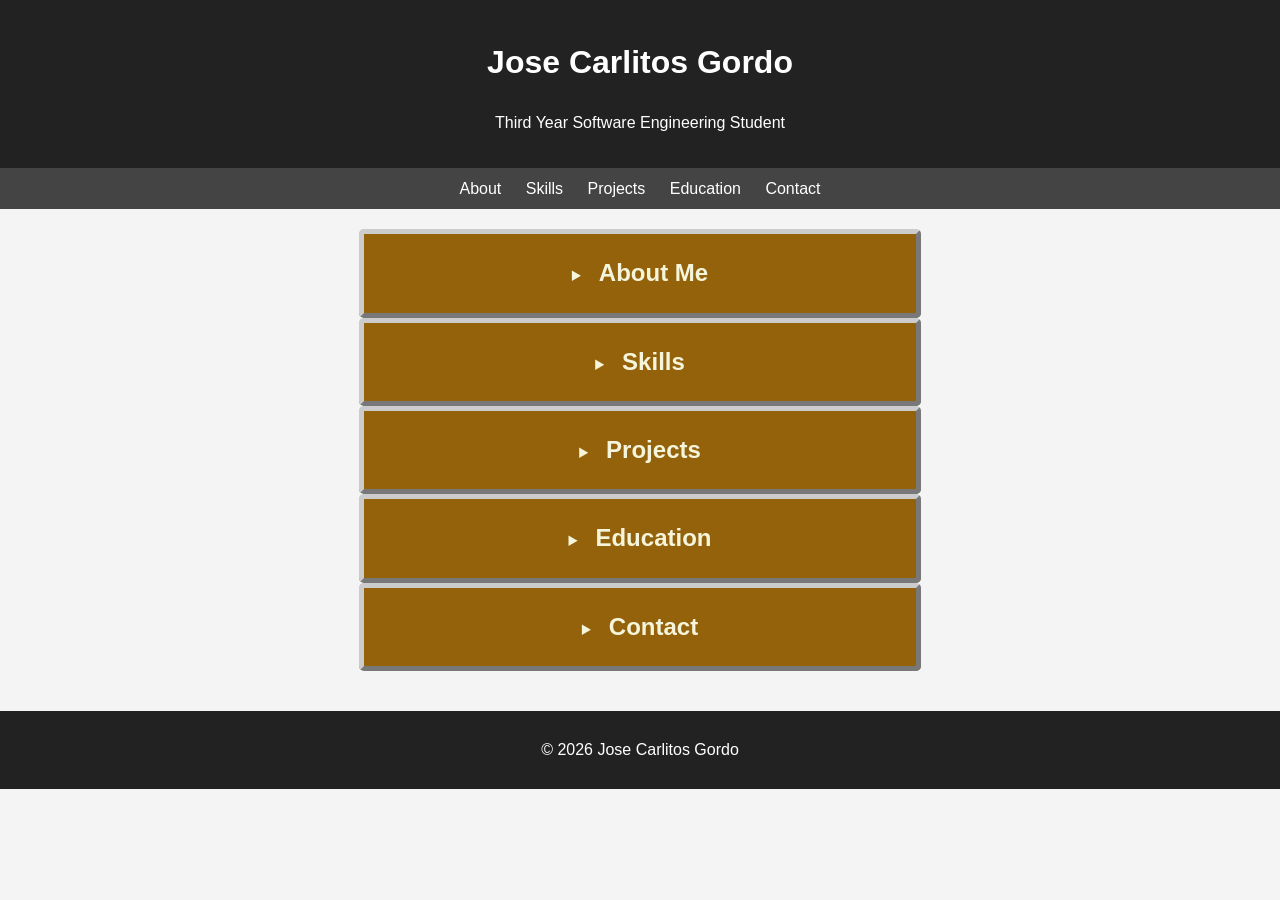
==== index.html @ a9507f3e "Changed main page name to index" ====
<!DOCTYPE html>
<html lang="en">
<head>
    <meta charset="UTF-8">
    <meta name="viewport" content="width=device-width, initial-scale=1.0">
    <title>Jose Carlitos Gordo | Software Engineer</title>
    <link rel = "stylesheet" href = "style.css">
</head>
<body>

<header>
    <h1>Jose Carlitos Gordo</h1>
    <p>Third Year Software Engineering Student</p>
</header>

<nav>
    <a href="#about">About</a>
    <a href="#skills">Skills</a>
    <a href="#projects">Projects</a>
    <a href="#education">Education</a>
    <a href="#contact">Contact</a>
</nav>

<div class="container">

    <section id="about">
        <details>
            <summary><h2>About Me</h2></summary>
            <p>
                Hello! I'm a software engineering student passionate about building efficient,
                scalable applications and learning new technologies.
            </p>
        </details>
    </section>
    <section id="skills">
        <details>
            <summary><h2>Skills</h2></summary>
        <ul>
            <li>Programming: Java, Python, JavaScript</li>
            <li>Web: HTML, CSS, React</li>
            <li>Tools: Git, Docker</li>
            <li>Databases: MySQL, MongoDB</li>
        </ul>
             
        </details>
       
    </section>

    <section id="projects">
        <details>
                <summary> <h2>Projects</h2></summary>
                <div class="project">
                    <details>
                        <summary> <h3>Project Name</h3> </summary>
                        <p>Short description of your project.</p>
                        <p><strong>Tech:</strong> HTML, CSS, JavaScript</p>
                    </details>
                </div>
        </details>
        

    </section>

    
    <section id="education">
         <details>
                <summary><h2>Education</h2> </summary>
                <p><strong>Adelaide University</strong></p>
                <p>Bachelor of Software Engineering (Honours)</p>
                <p>Expected Graduation: 2027</p>
        </details>
        
       
    </section>

    <section id="contact">
         <details>
                <summary> <h2>Contact</h2></summary>
                <p>Email: jose.gordo0806@gmail.com</p>
                <p>GitHub: <a href = 'https://github.com/JoseCarlitosGordo'>https://github.com/JoseCarlitosGordo</a> </p>
                <p>LinkedIn: <a href = 'https://www.linkedin.com/in/jose-carlitos-gordo-8b7b19256'>https://www.linkedin.com/in/jose-carlitos-gordo-8b7b19256</a></a></p>
        </details>
        
       
    </section>

</div>

<footer>
    <p>&copy; 2026 Jose Carlitos Gordo</p>
</footer>

</body>
</html>
---- style.css ----
body {
    font-family: Arial, sans-serif;
    margin: 0;
    line-height: 1.6;
    background: #f4f4f4;
    color: #333;
    
}
header {
    background: #222;
    color: #fff;
    padding: 1rem 0;
    text-align: center;
}
nav {
    position: sticky;
    top: 0;
    background: #444;
    padding: 0.5rem;
    text-align: center;
}
nav a {
    color: #fff;
    margin: 0 10px;
    text-decoration: none;
}
nav a:hover {
    text-decoration: underline;
}
.container {
    width: 80%;
    margin: auto;
    overflow: hidden;
    padding: 20px 0;

}
section {
    background: rgb(148, 98, 10);
    padding: 20px;
    border-radius: 5px;
    color: beige;
    border: 5px outset #ccc;
    width: 50%;
    display: grid;
    place-items: center; /* Centers everything */
    margin: auto;
}
h2 {
    display : inline;
    padding-left: 10px;
    border-bottom: 2px;
}

h3 {
    display : inline;
}
ul {
    list-style: square;
    padding-left: 20px;
}
footer {
    text-align: center;
    padding: 10px;
    background: #222;
    color: #fff;
    margin-top: 20px;
}

details {
  /* Prevent content from instantly disappearing on close */
  transition: content-visibility 0.5s allow-discrete;
}

details::details-content {
  opacity: 0;
  height: 0;
  overflow: hidden;
  transition: content-visibility 0.5s allow-discrete, 
              opacity 0.5s, 
              height 0.5s;
}

details[open]::details-content {
  opacity: 1;
  height: auto;
}

.project {
    padding-top: 20;
    padding: 20px;
    background-color:#444;
    color:aquamarine;
    margin-bottom: 15px;
}
html { 
    scroll-behavior: smooth;
    interpolate-size: allow-keywords;
 }
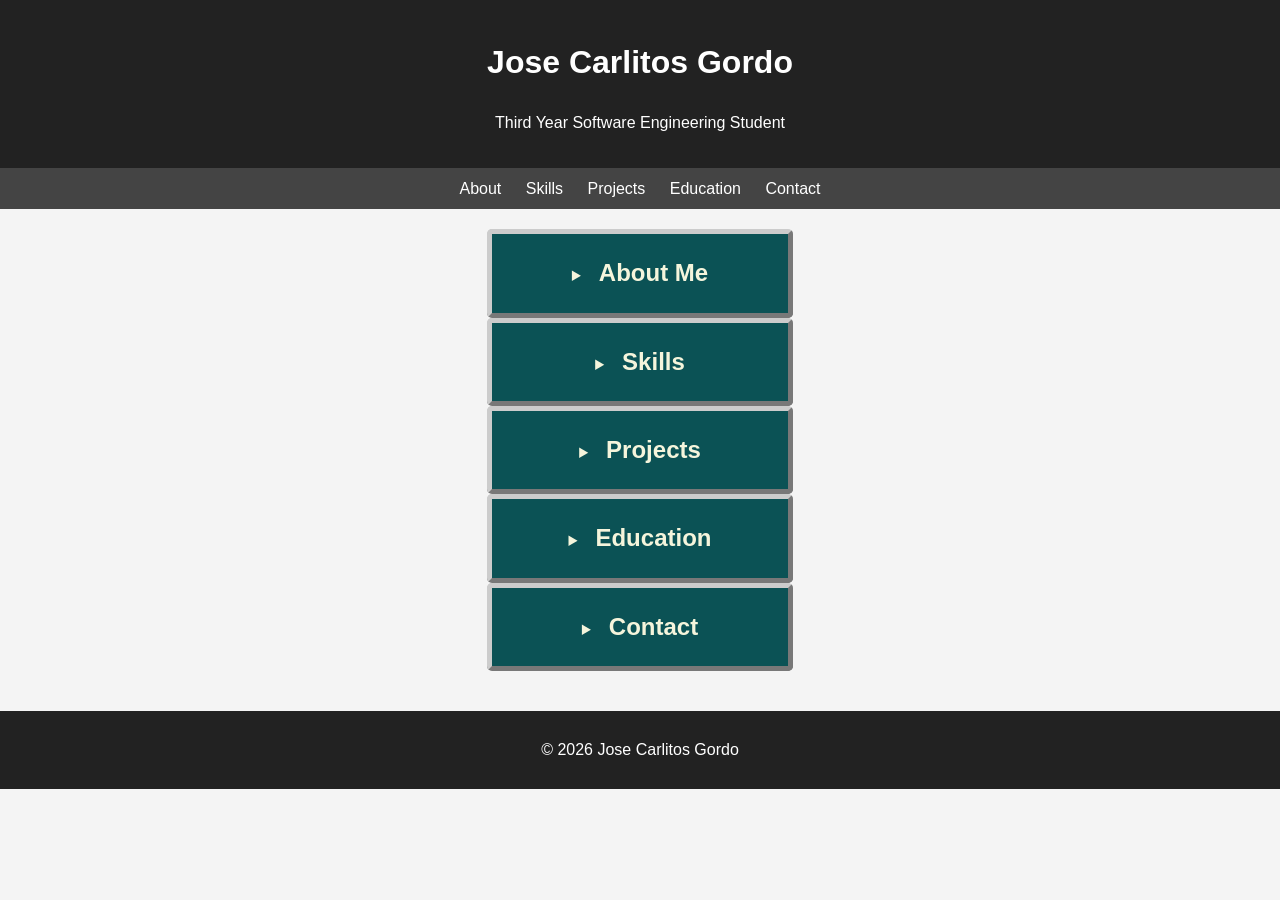
==== commit 73aeab5d: "color and width change" ====
--- a/index.html
+++ b/index.html
@@ -36,10 +36,10 @@
         <details>
             <summary><h2>Skills</h2></summary>
         <ul>
-            <li>Programming: Java, Python, JavaScript</li>
+            <li>Programming: Python, Go, C++, JavaScript</li>
             <li>Web: HTML, CSS, React</li>
-            <li>Tools: Git, Docker</li>
-            <li>Databases: MySQL, MongoDB</li>
+            <li>Tools: Git </li>
+            <li>Databases: SQL Server, SQLite, MongoDB, Relational Database Design</li>
         </ul>
              
         </details>
@@ -51,7 +51,7 @@
                 <summary> <h2>Projects</h2></summary>
                 <div class="project">
                     <details>
-                        <summary> <h3>Project Name</h3> </summary>
+                        <summary> <h3>Chat Server</h3> </summary>
                         <p>Short description of your project.</p>
                         <p><strong>Tech:</strong> HTML, CSS, JavaScript</p>
                     </details>
--- a/style.css
+++ b/style.css
@@ -35,12 +35,12 @@
 
 }
 section {
-    background: rgb(148, 98, 10);
+    background: rgb(11, 82, 85);
     padding: 20px;
     border-radius: 5px;
     color: beige;
     border: 5px outset #ccc;
-    width: 50%;
+    width: 25%;
     display: grid;
     place-items: center; /* Centers everything */
     margin: auto;
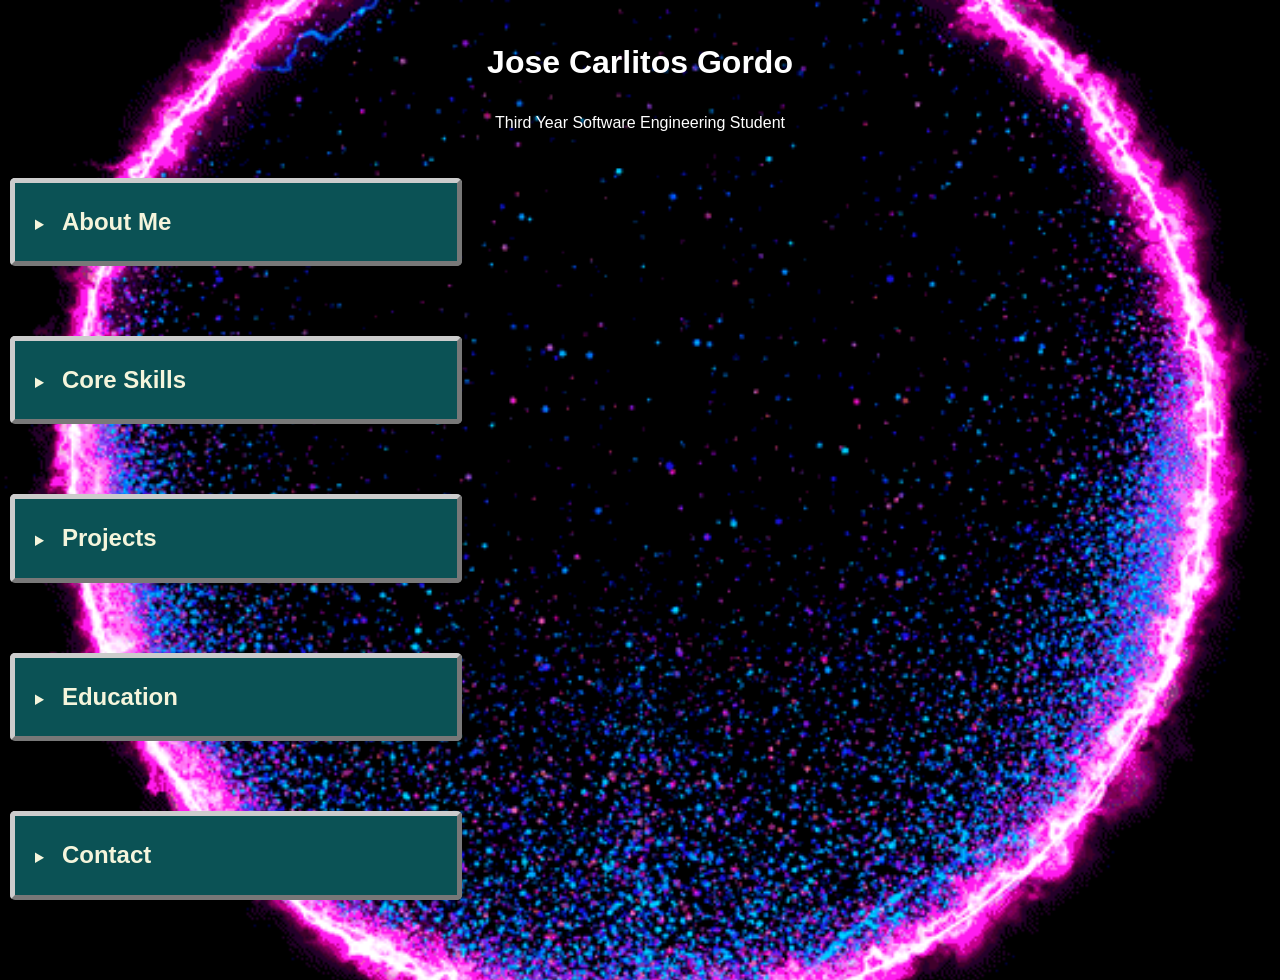
==== commit a0e1bf38: "Added more detail to projects, education and about me" ====
--- a/index.html
+++ b/index.html
@@ -13,13 +13,13 @@
     <p>Third Year Software Engineering Student</p>
 </header>
 
-<nav>
+<!-- <nav>
     <a href="#about">About</a>
     <a href="#skills">Skills</a>
     <a href="#projects">Projects</a>
     <a href="#education">Education</a>
     <a href="#contact">Contact</a>
-</nav>
+</nav> -->
 
 <div class="container">
 
@@ -28,17 +28,21 @@
             <summary><h2>About Me</h2></summary>
             <p>
                 Hello! I'm a software engineering student passionate about building efficient,
-                scalable applications and learning new technologies.
+                scalable applications and learning new technologies.and game systems in
+                Go, C++ and Python. My interest in software engineering began through my love of video games and the game development process, eventually
+                growing into a passion for developing practical software. I’m especially interested in systems design and working in teams to develop software 
+                that can be used for the benefit of all.
+
             </p>
         </details>
     </section>
     <section id="skills">
         <details>
-            <summary><h2>Skills</h2></summary>
+            <summary><h2>Core Skills</h2></summary>
         <ul>
             <li>Programming: Python, Go, C++, JavaScript</li>
             <li>Web: HTML, CSS, React</li>
-            <li>Tools: Git </li>
+            <li>Tools: Git (Github, Gitlab), Linux (WSL) </li>
             <li>Databases: SQL Server, SQLite, MongoDB, Relational Database Design</li>
         </ul>
              
@@ -49,13 +53,31 @@
     <section id="projects">
         <details>
                 <summary> <h2>Projects</h2></summary>
+                <div class = "projectList">
+                    <div class="project">
+                    <details>
+                        <summary> <h3><a href="https://github.com/JoseCarlitosGordo/ChatServer">Chat Server</a></h3> </summary>
+                        <p>A Chat Server and Client that has been developed as a 
+                            private chat log that can be shared between friends. Other front end 
+                            developers can contribute to the chat server and make their own clients.
+                        </p>
+                        <p><strong>Tech:</strong> Go, TCP, Concurrent Programming</p>
+                    </details>
+                </div>
+
                 <div class="project">
                     <details>
-                        <summary> <h3>Chat Server</h3> </summary>
-                        <p>Short description of your project.</p>
-                        <p><strong>Tech:</strong> HTML, CSS, JavaScript</p>
+                        <summary> <h3><a href="https://github.com/JoseCarlitosGordo/Chip-8"> Chip-8 Emulator </a></h3> </summary>
+                        <p>An Emulator programmed using python's pygame language to read opcodes from a chip-8 file and 
+                            emulate the operations that the opcodes map to. Was driven to complete this project due to 
+                            my prior interest in games and the emulation process
+                        </p>
+                        <p><strong>Tech:</strong> Python, Pygame</p>
                     </details>
                 </div>
+
+                </div>
+                
         </details>
         
 
@@ -68,6 +90,9 @@
                 <p><strong>Adelaide University</strong></p>
                 <p>Bachelor of Software Engineering (Honours)</p>
                 <p>Expected Graduation: 2027</p>
+                <p> Learnt a lot in my previous years of university, including basic DSA concepts, OOP principles,
+                    Database Management, AWS familiarity and security concepts such as password salting, that are applicable in many different software applications.
+                </p>
         </details>
         
        
@@ -84,11 +109,12 @@
        
     </section>
 
+
+
+<!-- <footer>
+    <p>&copy; 2026 Jose Carlitos Gordo</p>
+</footer> -->
 </div>
-
-<footer>
-    <p>&copy; 2026 Jose Carlitos Gordo</p>
-</footer>
 
 </body>
 </html>
--- a/style.css
+++ b/style.css
@@ -1,16 +1,28 @@
  body {
     font-family: Arial, sans-serif;
     margin: 0;
+    padding: 0;
     line-height: 1.6;
     background: #f4f4f4;
     color: #333;
+    width: 100%;
+    height: 100%;
+    overflow-x: hidden;
+    
     
 }
 header {
-    background: #222;
+    background-image: url('gif.gif');
+    background-repeat: no-repeat;
+    background-size: cover;
+    background-position: center;
+    background-attachment: fixed; /* Locks this slice to the same screen grid */
     color: #fff;
     padding: 1rem 0;
     text-align: center;
+    align-self: center;
+    width: 100%
+    
 }
 nav {
     position: sticky;
@@ -27,23 +39,17 @@
 nav a:hover {
     text-decoration: underline;
 }
-.container {
-    width: 80%;
-    margin: auto;
-    overflow: hidden;
-    padding: 20px 0;
 
-}
 section {
     background: rgb(11, 82, 85);
-    padding: 20px;
+    padding: 10px;
     border-radius: 5px;
     color: beige;
     border: 5px outset #ccc;
-    width: 25%;
+    width: 33%;
     display: grid;
-    place-items: center; /* Centers everything */
-    margin: auto;
+    margin-bottom: 70px;
+    /* place-items: center; */
 }
 h2 {
     display : inline;
@@ -60,15 +66,14 @@
 }
 footer {
     text-align: center;
-    padding: 10px;
     background: #222;
     color: #fff;
     margin-top: 20px;
 }
 
 details {
-  /* Prevent content from instantly disappearing on close */
-  transition: content-visibility 0.5s allow-discrete;
+   
+    padding: 10px
 }
 
 details::details-content {
@@ -78,21 +83,46 @@
   transition: content-visibility 0.5s allow-discrete, 
               opacity 0.5s, 
               height 0.5s;
+    width: 100%
+
 }
 
 details[open]::details-content {
   opacity: 1;
   height: auto;
+  
+  
 }
 
+.projectList {
+    
+
+    align-items: center;
+    gap: 50px;
+}
 .project {
     padding-top: 20;
-    padding: 20px;
-    background-color:#444;
+    border-radius: 5px;
+    background-color:#0f1c41;
     color:aquamarine;
     margin-bottom: 15px;
+    width: 100%;
+    
 }
 html { 
     scroll-behavior: smooth;
     interpolate-size: allow-keywords;
  }
+ .container{
+    background-image: url('gif.gif');
+    background-repeat: no-repeat;
+    background-size: cover;
+    background-position: center;
+    background-attachment: fixed; /* Locks this slice to the same screen grid */
+    place-items: center;
+    width: 100%;
+    height: 100%;
+    padding: 10px;
+    overflow: hidden;
+
+ }
